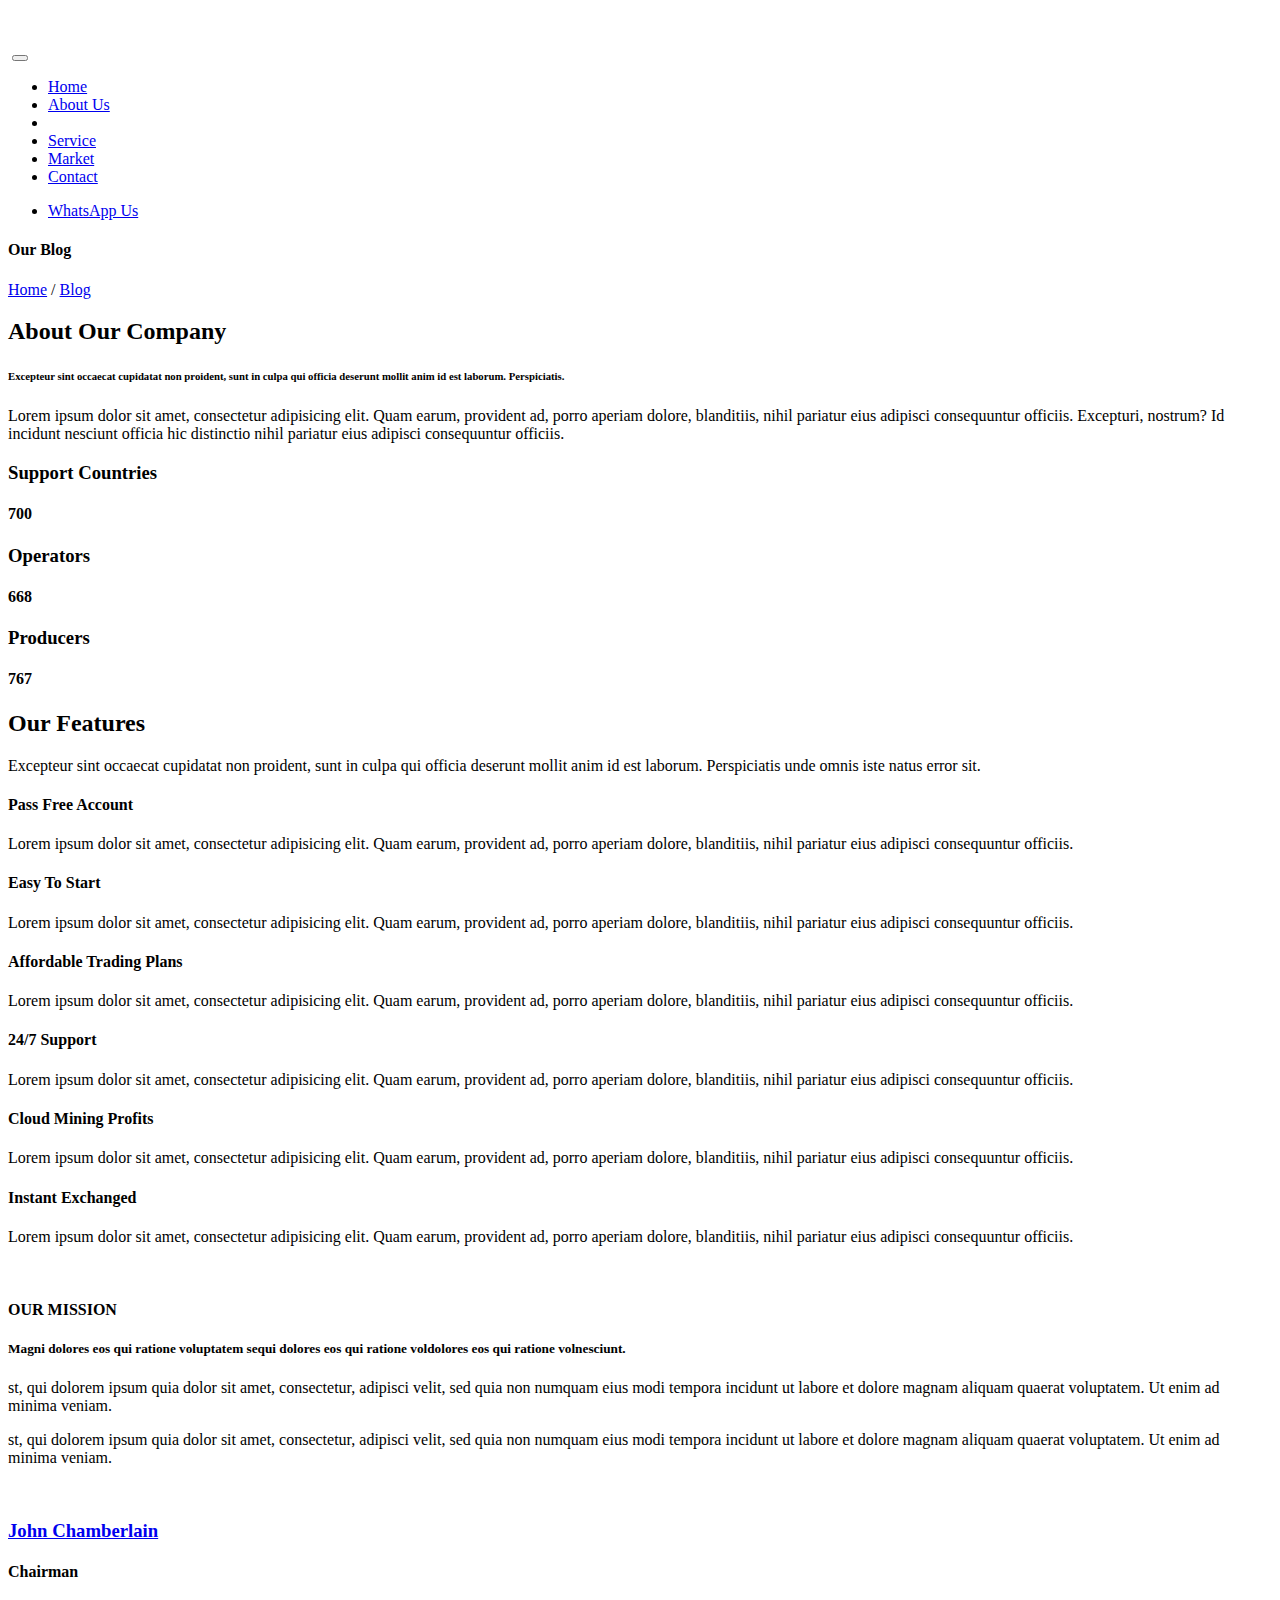
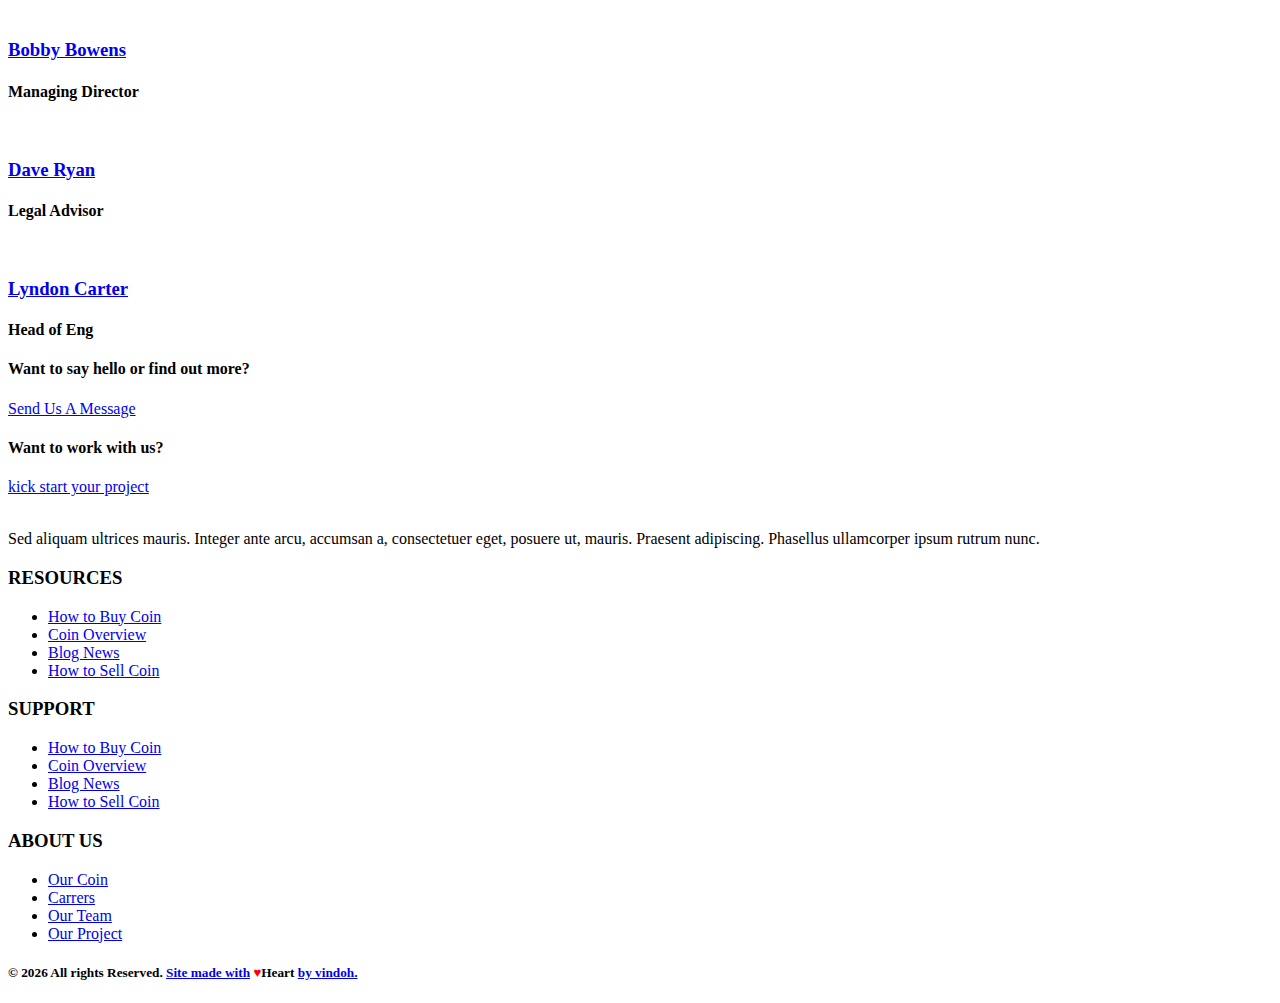
==== about-us.html @ 423808af "Initial commit" ====
<!DOCTYPE html>
<html lang="en">
    <head>
        <meta charset="utf-8">
        <meta http-equiv="X-UA-Compatible" content="IE=edge">
        <meta name="viewport" content="width=device-width, initial-scale=1">
        
        <link rel="icon" href="img/sani-icon.png" type="image/x-icon" />
        <!-- The above 3 meta tags *must* come first in the head; any other head content must come *after* these tags -->
        <title>SupervExchange</title>

        <style>
            .red-heart {
                color: red;
            }
        </style>

        <!-- Icon css link -->
        <link href="css/font-awesome.min.css" rel="stylesheet">
        <link href="vendors/flat-icon/flaticon.css" rel="stylesheet">
        <!-- Bootstrap -->
        <link href="css/bootstrap.min.css" rel="stylesheet">
        
        <!-- Rev slider css -->
        <link href="vendors/revolution/css/settings.css" rel="stylesheet">
        <link href="vendors/revolution/css/layers.css" rel="stylesheet">
        <link href="vendors/revolution/css/navigation.css" rel="stylesheet">
        
        <!-- Extra plugin css -->
        <link href="vendors/owl-carousel/owl.carousel.min.css" rel="stylesheet">
        <link href="vendors/animate-css/animate.css" rel="stylesheet">
        
        <link href="css/style.css" rel="stylesheet">
        <link href="css/responsive.css" rel="stylesheet">

        <!-- HTML5 shim and Respond.js for IE8 support of HTML5 elements and media queries -->
        <!-- WARNING: Respond.js doesn't work if you view the page via file:// -->
        <!--[if lt IE 9]>
        <script src="https://oss.maxcdn.com/html5shiv/3.7.3/html5shiv.min.js"></script>
        <script src="https://oss.maxcdn.com/respond/1.4.2/respond.min.js"></script>
        <![endif]-->
    </head>
    <body>
        
        <div class="preloader">
            <div class="left_pre"></div>
            <div class="right_pre"></div>
            <div class="row m0 content">            
                <div class="circle">
                    <div class="red">
                        <div class="rotator">
                            <img src="img/curve.png" alt="">
                        </div>
                        <a href="#" class="logo"><img src="img/loading-img.png" alt=""></a>
                    </div>
                </div>
            </div>
        </div>
        
        <!--================Header Menu Area =================-->
        <header class="main_menu_area">
            <div class="main_menu_inner">
                <div class="container">
                    <nav class="navbar navbar-expand-lg navbar-light bg-light">
                        <a class="navbar-brand" href="#"><img src="img/logo.png" alt=""></a>
                        <button class="navbar-toggler" type="button" data-toggle="collapse" data-target="#navbarSupportedContent" aria-controls="navbarSupportedContent" aria-expanded="false" aria-label="Toggle navigation">
                            <span class="my_toggle_menu">
                            	<span></span>
                            	<span></span>
                            	<span></span>
                            </span>
                        </button>

                        <div class="collapse navbar-collapse" id="navbarSupportedContent">
                            <ul class="navbar-nav mr-auto">
                                <li class="nav-item">
                                    <a class="nav-link" href="index.html">Home</a>
                                </li>
                                <li class="nav-item active">
                                    <a class="nav-link" href="about-us.html">About Us</a>
                                </li>
                                <li class="nav-item dropdown submenu">
                                    <li class="nav-item">
                                        <a class="nav-link" href="service.html">Service</a>
                                    </li>
                                    <li class="nav-item">
                                        <a class="nav-link" href="market-data.html">Market</a>
                                    </li>
                                <li class="nav-item">
                                    <a class="nav-link" href="contact.html">Contact</a>
                                </li>
                            </ul>
                            <ul class="navbar-nav justify-content-end">
                                <li class="nav-item">
                                    <a class="nav-link" href="https://wa.me/233542023109">WhatsApp Us</a>
                                </li>
                            </ul>
                        </div>
                    </nav>
                </div>
            </div>
        </header>
        <!--================End Footer Area =================-->
        
        <!--================Banner Area =================-->
        <section class="banner_area">
            <div class="container">
                <div class="banner_text">
                    <h4>Our Blog</h4>
                    <a href="index.html">Home</a>
                    <span>/</span>
                    <a class="active" href="blog.html">Blog</a>
                </div>
            </div>
        </section>
        <!--================End Banner Area =================-->
        
        <!--================Bitcoin About Area =================-->
        <section class="bitcoin_about_area p_100">
            <div class="container">
                <div class="row">
                    <div class="col-lg-5">
                        <div class="bitcoin_about_img" data-parallax="scroll" data-image-src="img/bitcoin-about.jpg">
                            
                        </div>
                    </div>
                    <div class="col-lg-7">
                        <div class="bit_about_text">
                            <div class="left_title">
                                <h2>About Our Company</h2>
                                <h6>Excepteur sint occaecat cupidatat non proident, sunt in culpa qui officia deserunt mollit anim id est laborum. Perspiciatis.</h6>
                            </div>
                            <p>Lorem ipsum dolor sit amet, consectetur adipisicing elit. Quam earum, provident ad, porro aperiam dolore, blanditiis, nihil pariatur eius adipisci consequuntur officiis. Excepturi, nostrum? Id incidunt nesciunt officia hic distinctio nihil pariatur eius adipisci consequuntur officiis.</p>
                            <div class="count_countries_area">
                                <div class="count_countries_item">
                                    <i class="fa fa-globe" aria-hidden="true"></i>
                                    <h3>Support Countries</h3>
                                    <h4 class="counter">700</h4>
                                </div>
                                <div class="count_countries_item">
                                    <i class="fa fa-users" aria-hidden="true"></i>
                                    <h3>Operators</h3>
                                    <h4 class="counter">668</h4>
                                </div>
                                <div class="count_countries_item">
                                    <i class="fa fa-product-hunt" aria-hidden="true"></i>
                                    <h3>Producers</h3>
                                    <h4 class="counter">767</h4>
                                </div>
                            </div>
                        </div>
                    </div>
                </div>
            </div>
        </section>
        <!--================End Bitcoin About Area =================-->
        
        <!--================Bitcoin Feature Area =================-->
        <section class="bitcion_feature_area p_100">
            <div class="container">
                <div class="main_title">
                    <h2>Our Features</h2>
                    <p>Excepteur sint occaecat cupidatat non proident, sunt in culpa qui officia deserunt mollit anim id est laborum. Perspiciatis unde omnis iste natus error sit.</p>
                </div>
                <div class="row bit_feature_inner">
                    <div class="col-lg-4">
                        <div class="media">
                            <div class="d-flex">
                                <i class="flaticon-money"></i> 
                            </div>
                            <div class="media-body">
                                <h4>Pass Free Account</h4>
                                <p>Lorem ipsum dolor sit amet, consectetur adipisicing elit. Quam earum, provident ad, porro aperiam dolore, blanditiis, nihil pariatur eius adipisci consequuntur officiis.</p>
                            </div>
                        </div>
                    </div>
                    <div class="col-lg-4">
                        <div class="media">
                            <div class="d-flex"><i class="flaticon-money-1"></i></div>
                            <div class="media-body">
                                <h4>Easy To Start</h4>
                                <p>Lorem ipsum dolor sit amet, consectetur adipisicing elit. Quam earum, provident ad, porro aperiam dolore, blanditiis, nihil pariatur eius adipisci consequuntur officiis.</p>
                            </div>
                        </div>
                    </div>
                    <div class="col-lg-4">
                        <div class="media">
                            <div class="d-flex"><i class="flaticon-computer"></i></div>
                            <div class="media-body">
                                <h4>Affordable Trading Plans</h4>
                                <p>Lorem ipsum dolor sit amet, consectetur adipisicing elit. Quam earum, provident ad, porro aperiam dolore, blanditiis, nihil pariatur eius adipisci consequuntur officiis.</p>
                            </div>
                        </div>
                    </div>
                    <div class="col-lg-4">
                        <div class="media">
                            <div class="d-flex">
                                <i class="flaticon-computer-1"></i>
                            </div>
                            <div class="media-body">
                                <h4>24/7 Support</h4>
                                <p>Lorem ipsum dolor sit amet, consectetur adipisicing elit. Quam earum, provident ad, porro aperiam dolore, blanditiis, nihil pariatur eius adipisci consequuntur officiis.</p>
                            </div>
                        </div>
                    </div>
                    <div class="col-lg-4">
                        <div class="media">
                            <div class="d-flex"><i class="flaticon-money-8"></i></div>
                            <div class="media-body">
                                <h4>Cloud Mining Profits</h4>
                                <p>Lorem ipsum dolor sit amet, consectetur adipisicing elit. Quam earum, provident ad, porro aperiam dolore, blanditiis, nihil pariatur eius adipisci consequuntur officiis.</p>
                            </div>
                        </div>
                    </div>
                    <div class="col-lg-4">
                        <div class="media">
                            <div class="d-flex"><i class="flaticon-bitcoin-1"></i></div>
                            <div class="media-body">
                                <h4>Instant Exchanged</h4>
                                <p>Lorem ipsum dolor sit amet, consectetur adipisicing elit. Quam earum, provident ad, porro aperiam dolore, blanditiis, nihil pariatur eius adipisci consequuntur officiis.</p>
                            </div>
                        </div>
                    </div>
                </div>
            </div>
        </section>
        <!--================End Bitcoin Feature Area =================-->
        
        <!--================Our Vision Area =================-->
        <section class="our_vision_area">
        	<div class="left_vision">
        		<div class="vision_text">
       				<img class="img-fluid" src="img/vision.jpg" alt="">
        		</div>
        	</div>
        	<div class="right_vision">
        		<div class="vision_right_text">
        			<h4>OUR MISSION</h4>
        			<h5>Magni dolores eos qui ratione voluptatem sequi dolores eos qui ratione voldolores eos qui ratione volnesciunt.</h5>
        			<p>st, qui dolorem ipsum quia dolor sit amet, consectetur, adipisci velit, sed quia non numquam eius modi tempora incidunt ut labore et dolore magnam aliquam quaerat voluptatem. Ut enim ad minima veniam.</p>
        			<p>st, qui dolorem ipsum quia dolor sit amet, consectetur, adipisci velit, sed quia non numquam eius modi tempora incidunt ut labore et dolore magnam aliquam quaerat voluptatem. Ut enim ad minima veniam.</p>
        		</div>
        	</div>
        </section>
        <!--================End Our Vision Area =================-->
        
        <!--==========About team area==========-->
        <section class="about_team_area">
            <div class="container">
                <div class="row">
                    <div class="col-lg-3 col-6">
                        <div class="about_team_inner">
                            <div class="about_team_img">
                                <img src="img/about-team-1.jpg" alt="">
                            </div>
                            <div class="team_detail">
                                <a href="#"><h3>John Chamberlain</h3></a>
                                <h4>Chairman</h4>
                            </div>
                        </div>
                    </div>
                    <div class="col-lg-3 col-6">
                        <div class="about_team_inner">
                            <div class="about_team_img">
                                <img src="img/about-team-2.jpg" alt="">
                            </div>
                            <div class="team_detail">
                                <a href="#"><h3>Bobby Bowens</h3></a>
                                <h4>Managing Director</h4>
                            </div>
                        </div>
                    </div>
                    <div class="col-lg-3 col-6">
                        <div class="about_team_inner">
                            <div class="about_team_img">
                                <img src="img/about-team-3.jpg" alt="">
                            </div>
                            <div class="team_detail">
                                <a href="#"><h3>Dave Ryan</h3></a>
                                <h4>Legal Advisor</h4>
                            </div>
                        </div>
                    </div>
                    <div class="col-lg-3 col-6">
                        <div class="about_team_inner">
                            <div class="about_team_img">
                                <img src="img/about-team-4.jpg" alt="">
                            </div>
                            <div class="team_detail">
                                <a href="#"><h3>Lyndon Carter</h3></a>
                                <h4>Head of Eng</h4>
                            </div>
                        </div>
                    </div>
                </div>
            </div>
        </section>
        <!--==========End About team area==========-->
        
        <!--==========Send Project area==========-->
        <section class="send_project_area p_100">
        	<div class="container">
        		<div class="row send_project_inner">
        			<div class="col-lg-6">
        				<div class="send_p_text">
        					<h4>Want to say hello or find out more?</h4>
        					<a href="#">Send Us A Message</a>
        				</div>
        			</div>
        			<div class="col-lg-6">
        				<div class="project_text">
        					<h4>Want to work with us?</h4>
        					<a href="#">kick start your project</a>
        				</div>
        			</div>
        		</div>
        	</div>
        </section>
        <!--==========End Send Project area==========-->
        
        <!--================Footer Area =================-->
        <footer class="footer_area">
            <div class="footer_widgets_area p_100">
                <div class="container">
                    <div class="row">
                        <div class="col-lg-4 col-sm-6">
                            <aside class="f_widget about_widget">
                                <img class="img-fluid" src="img/logo.png" alt="">
                                <p>Sed aliquam ultrices mauris. Integer ante arcu, accumsan a, consectetuer eget, posuere ut, mauris. Praesent adipiscing. Phasellus ullamcorper ipsum rutrum nunc.</p>
                            </aside>
                        </div>
                        <div class="col-lg-3 col-sm-6">
                            <aside class="f_widget resource_widget">
                                <div class="f_title">
                                    <h3>RESOURCES</h3>
                                </div>
                                <ul>
                                    <li><a href="#"><i class="fa fa-angle-double-right" aria-hidden="true"></i>How to Buy Coin</a></li>
                                    <li><a href="#"><i class="fa fa-angle-double-right" aria-hidden="true"></i>Coin Overview</a></li>
                                    <li><a href="#"><i class="fa fa-angle-double-right" aria-hidden="true"></i>Blog News</a></li>
                                    <li><a href="#"><i class="fa fa-angle-double-right" aria-hidden="true"></i>How to Sell Coin</a></li>
                                </ul>
                            </aside>
                        </div>
                        <div class="col-lg-3 col-sm-6">
                            <aside class="f_widget resource_widget support_widget">
                                <div class="f_title">
                                    <h3>SUPPORT</h3>
                                </div>
                                <ul>
                                    <li><a href="#"><i class="fa fa-angle-double-right" aria-hidden="true"></i>How to Buy Coin</a></li>
                                    <li><a href="#"><i class="fa fa-angle-double-right" aria-hidden="true"></i>Coin Overview</a></li>
                                    <li><a href="#"><i class="fa fa-angle-double-right" aria-hidden="true"></i>Blog News</a></li>
                                    <li><a href="#"><i class="fa fa-angle-double-right" aria-hidden="true"></i>How to Sell Coin</a></li>
                                </ul>
                            </aside>
                        </div>
                        <div class="col-lg-2 col-sm-6">
                            <aside class="f_widget resource_widget support_widget">
                                <div class="f_title">
                                    <h3>ABOUT US</h3>
                                </div>
                                <ul>
                                    <li><a href="#"><i class="fa fa-angle-double-right" aria-hidden="true"></i>Our Coin</a></li>
                                    <li><a href="#"><i class="fa fa-angle-double-right" aria-hidden="true"></i>Carrers</a></li>
                                    <li><a href="#"><i class="fa fa-angle-double-right" aria-hidden="true"></i>Our Team</a></li>
                                    <li><a href="#"><i class="fa fa-angle-double-right" aria-hidden="true"></i>Our Project</a></li>
                                </ul>
                            </aside>
                        </div>
                    </div>
                </div>
            </div>
            <div class="footer_copyright">
                <h5>© <script>document.write(new Date().getFullYear());</script> All rights Reserved. <a href="#">Site made with</a> <span class="red-heart" aria-hidden="true">&hearts;</span><span class="sr-only">Heart</span> <a href="#">by vindoh.</a> </h5>
            </div>
        </footer>
        <!--================End Footer Area =================-->
        
        
        
        
        
        
        <!-- jQuery (necessary for Bootstrap's JavaScript plugins) -->
        <script src="js/jquery-3.2.1.min.js"></script>
        <!-- Include all compiled plugins (below), or include individual files as needed -->
        <script src="js/popper.min.js"></script>
        <script src="js/bootstrap.min.js"></script>
        <!-- Rev slider js -->
        <script src="vendors/revolution/js/jquery.themepunch.tools.min.js"></script>
        <script src="vendors/revolution/js/jquery.themepunch.revolution.min.js"></script>
        <script src="vendors/revolution/js/extensions/revolution.extension.actions.min.js"></script>
        <script src="vendors/revolution/js/extensions/revolution.extension.video.min.js"></script>
        <script src="vendors/revolution/js/extensions/revolution.extension.slideanims.min.js"></script>
        <script src="vendors/revolution/js/extensions/revolution.extension.layeranimation.min.js"></script>
        <script src="vendors/revolution/js/extensions/revolution.extension.navigation.min.js"></script>
        <script src="vendors/revolution/js/extensions/revolution.extension.slideanims.min.js"></script>
        <!-- Extra plugin css -->
        <script src="vendors/counterup/jquery.waypoints.min.js"></script>
        <script src="vendors/counterup/jquery.counterup.min.js"></script>
        <script src="vendors/owl-carousel/owl.carousel.min.js"></script>
        <script src="vendors/animate-css/wow.min.js"></script>
        <script src="vendors/nice-select/jquery.nice-select.min.js"></script>
        <script src="vendors/parallax/parallax.min.js"></script>
        <script src="vendors/counterup/jquery.waypoints.min.js"></script>
        <script src="vendors/counterup/jquery.counterup.min.js"></script> 
        <script src="vendors/counterup/apear.js"></script>
        <script src="vendors/counterup/countto.js"></script>
        
        <script src="js/theme.js"></script>
    </body>
</html>
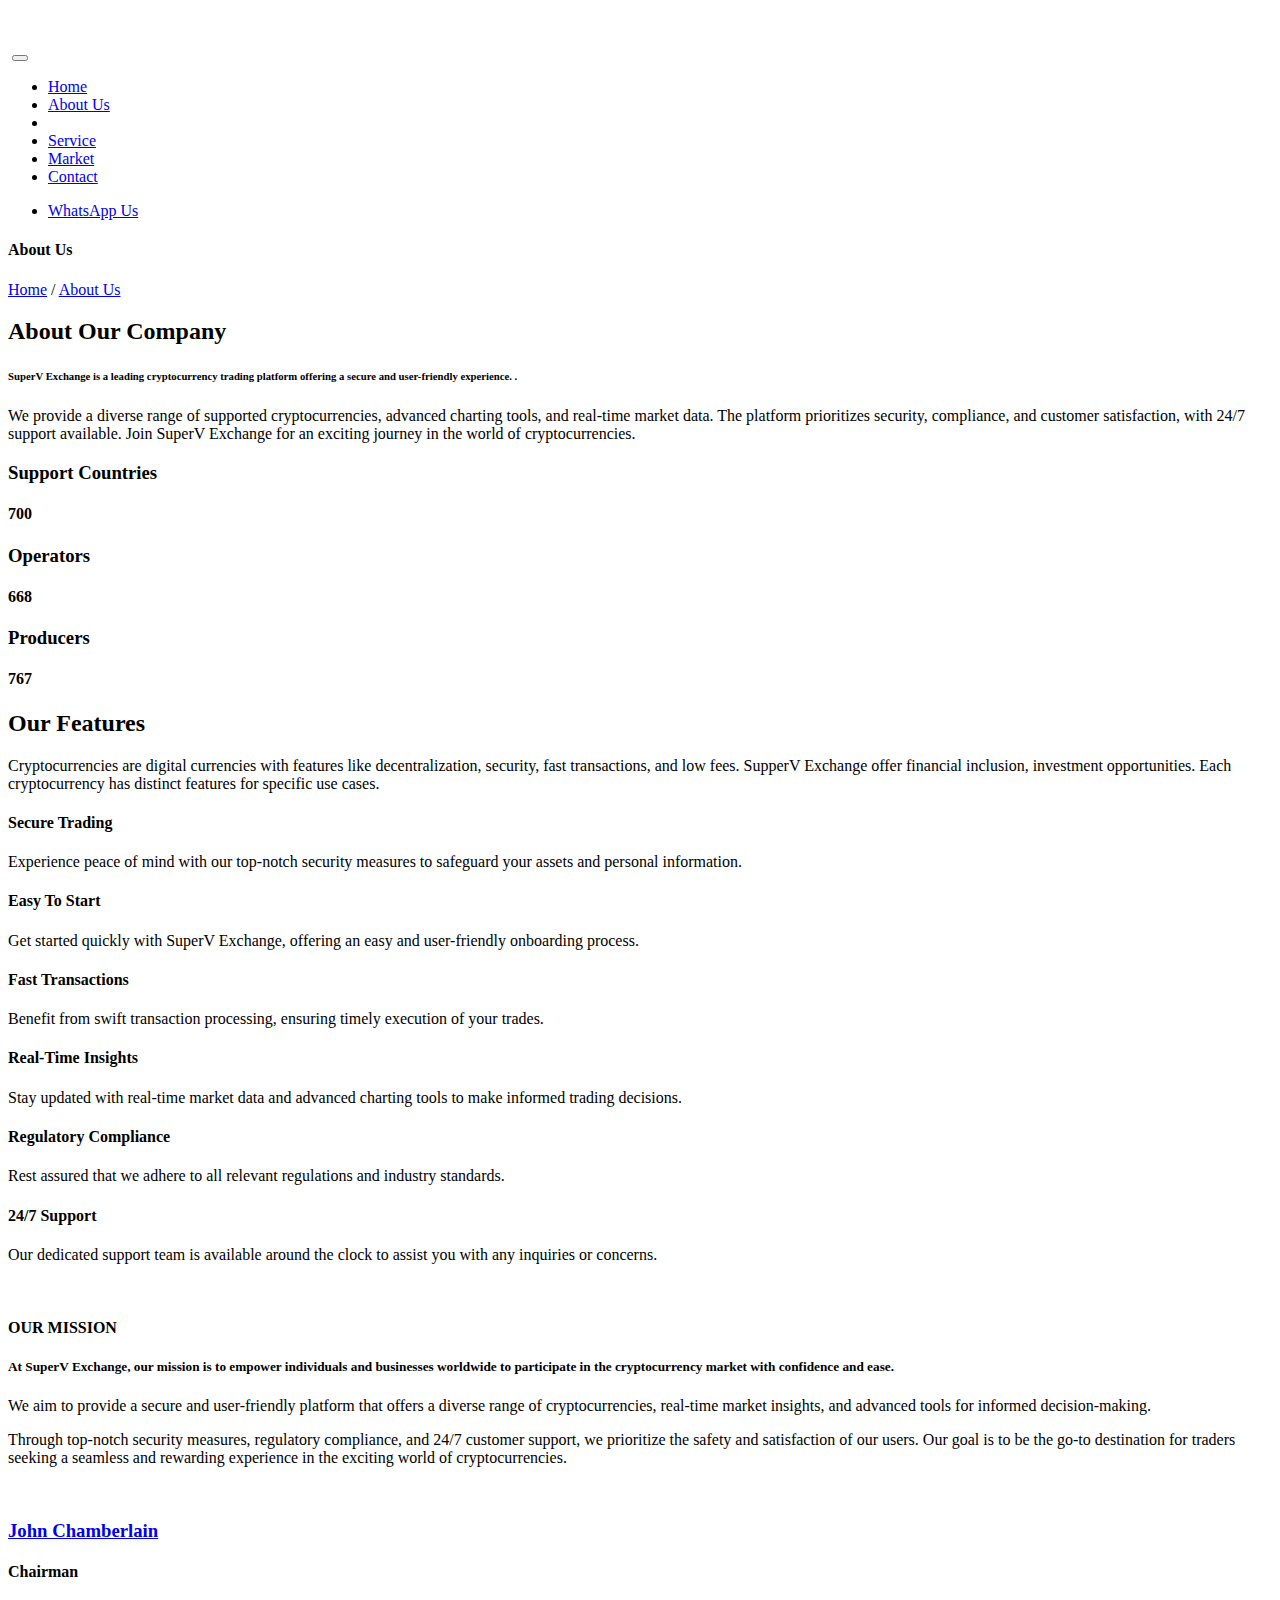
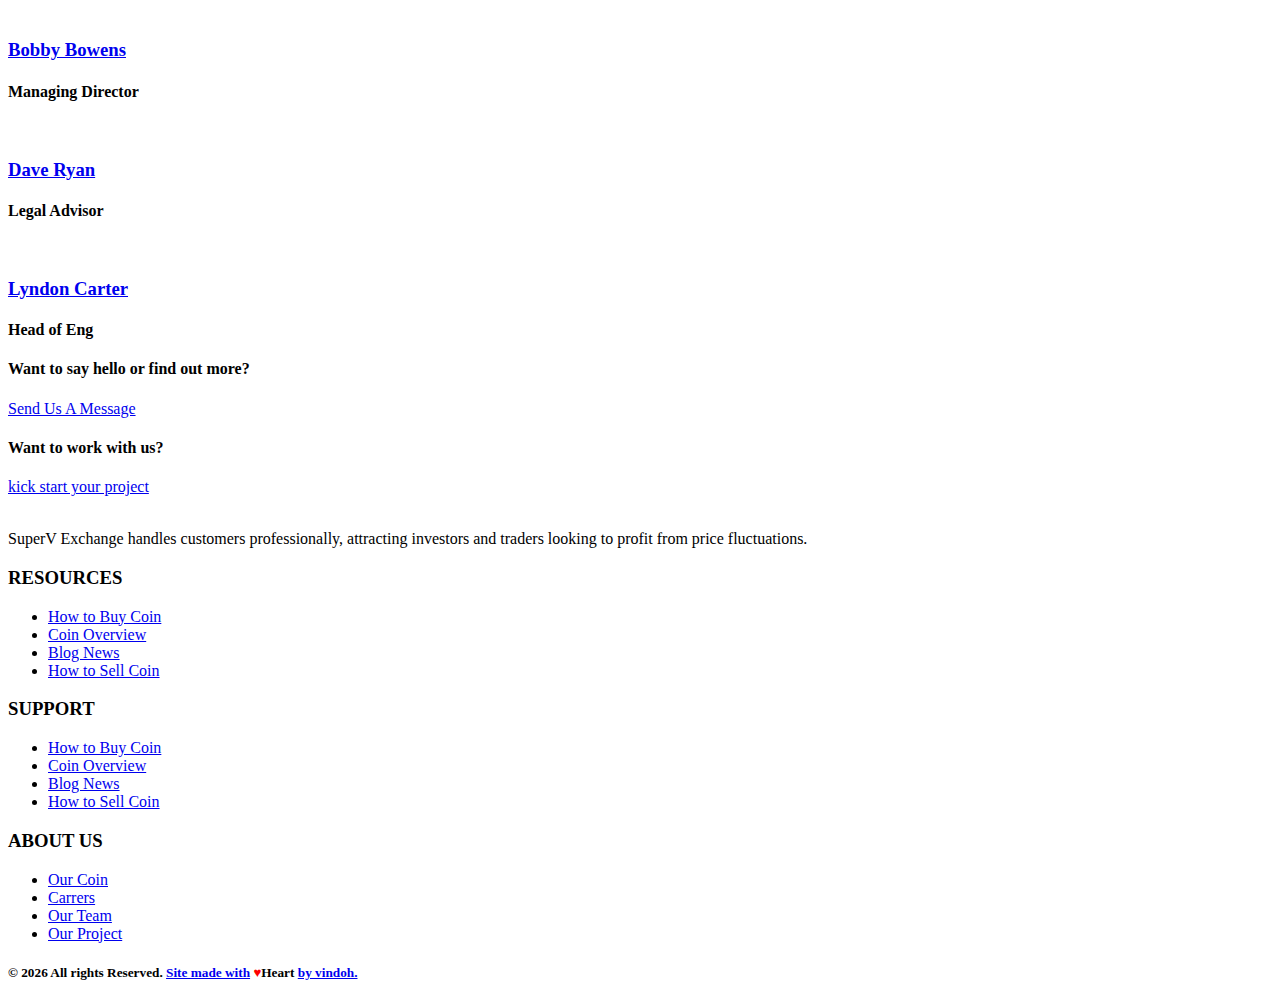
==== commit 2ba41ba8: "Initial commit" ====
--- a/about-us.html
+++ b/about-us.html
@@ -7,7 +7,7 @@
         
         <link rel="icon" href="img/sani-icon.png" type="image/x-icon" />
         <!-- The above 3 meta tags *must* come first in the head; any other head content must come *after* these tags -->
-        <title>SupervExchange</title>
+        <title>SuperV Exchange</title>
 
         <style>
             .red-heart {
@@ -106,10 +106,10 @@
         <section class="banner_area">
             <div class="container">
                 <div class="banner_text">
-                    <h4>Our Blog</h4>
+                    <h4>About Us</h4>
                     <a href="index.html">Home</a>
                     <span>/</span>
-                    <a class="active" href="blog.html">Blog</a>
+                    <a class="active" href="about-us.html">About Us</a>
                 </div>
             </div>
         </section>
@@ -128,9 +128,9 @@
                         <div class="bit_about_text">
                             <div class="left_title">
                                 <h2>About Our Company</h2>
-                                <h6>Excepteur sint occaecat cupidatat non proident, sunt in culpa qui officia deserunt mollit anim id est laborum. Perspiciatis.</h6>
-                            </div>
-                            <p>Lorem ipsum dolor sit amet, consectetur adipisicing elit. Quam earum, provident ad, porro aperiam dolore, blanditiis, nihil pariatur eius adipisci consequuntur officiis. Excepturi, nostrum? Id incidunt nesciunt officia hic distinctio nihil pariatur eius adipisci consequuntur officiis.</p>
+                                <h6>SuperV Exchange is a leading cryptocurrency trading platform offering a secure and user-friendly experience. .</h6>
+                            </div>
+                            <p>We provide a diverse range of supported cryptocurrencies, advanced charting tools, and real-time market data. The platform prioritizes security, compliance, and customer satisfaction, with 24/7 support available. Join SuperV Exchange for an exciting journey in the world of cryptocurrencies.</p>
                             <div class="count_countries_area">
                                 <div class="count_countries_item">
                                     <i class="fa fa-globe" aria-hidden="true"></i>
@@ -160,7 +160,7 @@
             <div class="container">
                 <div class="main_title">
                     <h2>Our Features</h2>
-                    <p>Excepteur sint occaecat cupidatat non proident, sunt in culpa qui officia deserunt mollit anim id est laborum. Perspiciatis unde omnis iste natus error sit.</p>
+                    <p>Cryptocurrencies are digital currencies with features like decentralization, security, fast transactions, and low fees. SupperV Exchange offer financial inclusion, investment opportunities. Each cryptocurrency has distinct features for specific use cases.</p>
                 </div>
                 <div class="row bit_feature_inner">
                     <div class="col-lg-4">
@@ -169,8 +169,8 @@
                                 <i class="flaticon-money"></i> 
                             </div>
                             <div class="media-body">
-                                <h4>Pass Free Account</h4>
-                                <p>Lorem ipsum dolor sit amet, consectetur adipisicing elit. Quam earum, provident ad, porro aperiam dolore, blanditiis, nihil pariatur eius adipisci consequuntur officiis.</p>
+                                <h4>Secure Trading</h4>
+                                <p>Experience peace of mind with our top-notch security measures to safeguard your assets and personal information.</p>
                             </div>
                         </div>
                     </div>
@@ -179,7 +179,16 @@
                             <div class="d-flex"><i class="flaticon-money-1"></i></div>
                             <div class="media-body">
                                 <h4>Easy To Start</h4>
-                                <p>Lorem ipsum dolor sit amet, consectetur adipisicing elit. Quam earum, provident ad, porro aperiam dolore, blanditiis, nihil pariatur eius adipisci consequuntur officiis.</p>
+                                <p>Get started quickly with SuperV Exchange, offering an easy and user-friendly onboarding process.</p>
+                            </div>
+                        </div>
+                    </div>
+                    <div class="col-lg-4">
+                        <div class="media">
+                            <div class="d-flex"><i class="flaticon-money-8"></i></div>
+                            <div class="media-body">
+                                <h4>Fast Transactions</h4>
+                                <p>Benefit from swift transaction processing, ensuring timely execution of your trades.</p>
                             </div>
                         </div>
                     </div>
@@ -187,8 +196,17 @@
                         <div class="media">
                             <div class="d-flex"><i class="flaticon-computer"></i></div>
                             <div class="media-body">
-                                <h4>Affordable Trading Plans</h4>
-                                <p>Lorem ipsum dolor sit amet, consectetur adipisicing elit. Quam earum, provident ad, porro aperiam dolore, blanditiis, nihil pariatur eius adipisci consequuntur officiis.</p>
+                                <h4>Real-Time Insights</h4>
+                                <p>Stay updated with real-time market data and advanced charting tools to make informed trading decisions.</p>
+                            </div>
+                        </div>
+                    </div>
+                    <div class="col-lg-4">
+                        <div class="media">
+                            <div class="d-flex"><i class="flaticon-bitcoin-1"></i></div>
+                            <div class="media-body">
+                                <h4>Regulatory Compliance</h4>
+                                <p>Rest assured that we adhere to all relevant regulations and industry standards.</p>
                             </div>
                         </div>
                     </div>
@@ -199,25 +217,7 @@
                             </div>
                             <div class="media-body">
                                 <h4>24/7 Support</h4>
-                                <p>Lorem ipsum dolor sit amet, consectetur adipisicing elit. Quam earum, provident ad, porro aperiam dolore, blanditiis, nihil pariatur eius adipisci consequuntur officiis.</p>
-                            </div>
-                        </div>
-                    </div>
-                    <div class="col-lg-4">
-                        <div class="media">
-                            <div class="d-flex"><i class="flaticon-money-8"></i></div>
-                            <div class="media-body">
-                                <h4>Cloud Mining Profits</h4>
-                                <p>Lorem ipsum dolor sit amet, consectetur adipisicing elit. Quam earum, provident ad, porro aperiam dolore, blanditiis, nihil pariatur eius adipisci consequuntur officiis.</p>
-                            </div>
-                        </div>
-                    </div>
-                    <div class="col-lg-4">
-                        <div class="media">
-                            <div class="d-flex"><i class="flaticon-bitcoin-1"></i></div>
-                            <div class="media-body">
-                                <h4>Instant Exchanged</h4>
-                                <p>Lorem ipsum dolor sit amet, consectetur adipisicing elit. Quam earum, provident ad, porro aperiam dolore, blanditiis, nihil pariatur eius adipisci consequuntur officiis.</p>
+                                <p>Our dedicated support team is available around the clock to assist you with any inquiries or concerns.</p>
                             </div>
                         </div>
                     </div>
@@ -236,9 +236,10 @@
         	<div class="right_vision">
         		<div class="vision_right_text">
         			<h4>OUR MISSION</h4>
-        			<h5>Magni dolores eos qui ratione voluptatem sequi dolores eos qui ratione voldolores eos qui ratione volnesciunt.</h5>
-        			<p>st, qui dolorem ipsum quia dolor sit amet, consectetur, adipisci velit, sed quia non numquam eius modi tempora incidunt ut labore et dolore magnam aliquam quaerat voluptatem. Ut enim ad minima veniam.</p>
-        			<p>st, qui dolorem ipsum quia dolor sit amet, consectetur, adipisci velit, sed quia non numquam eius modi tempora incidunt ut labore et dolore magnam aliquam quaerat voluptatem. Ut enim ad minima veniam.</p>
+        			<h5>
+                        At SuperV Exchange, our mission is to empower individuals and businesses worldwide to participate in the cryptocurrency market with confidence and ease. </h5>
+        			<p>We aim to provide a secure and user-friendly platform that offers a diverse range of cryptocurrencies, real-time market insights, and advanced tools for informed decision-making.</p>
+        			<p>Through top-notch security measures, regulatory compliance, and 24/7 customer support, we prioritize the safety and satisfaction of our users. Our goal is to be the go-to destination for traders seeking a seamless and rewarding experience in the exciting world of cryptocurrencies.</p>
         		</div>
         	</div>
         </section>
@@ -326,7 +327,7 @@
                         <div class="col-lg-4 col-sm-6">
                             <aside class="f_widget about_widget">
                                 <img class="img-fluid" src="img/logo.png" alt="">
-                                <p>Sed aliquam ultrices mauris. Integer ante arcu, accumsan a, consectetuer eget, posuere ut, mauris. Praesent adipiscing. Phasellus ullamcorper ipsum rutrum nunc.</p>
+                                <p>SuperV Exchange handles customers professionally, attracting investors and traders looking to profit from price fluctuations.</p>
                             </aside>
                         </div>
                         <div class="col-lg-3 col-sm-6">
@@ -372,7 +373,7 @@
                 </div>
             </div>
             <div class="footer_copyright">
-                <h5>© <script>document.write(new Date().getFullYear());</script> All rights Reserved. <a href="#">Site made with</a> <span class="red-heart" aria-hidden="true">&hearts;</span><span class="sr-only">Heart</span> <a href="#">by vindoh.</a> </h5>
+                <h5>© <script>document.write(new Date().getFullYear());</script> All rights Reserved. <a href="https://dot.cards/vincentdoh">Site made with</a> <span class="red-heart" aria-hidden="true">&hearts;</span><span class="sr-only">Heart</span> <a href="https://dot.cards/vincentdoh">by vindoh.</a> </h5>
             </div>
         </footer>
         <!--================End Footer Area =================-->
